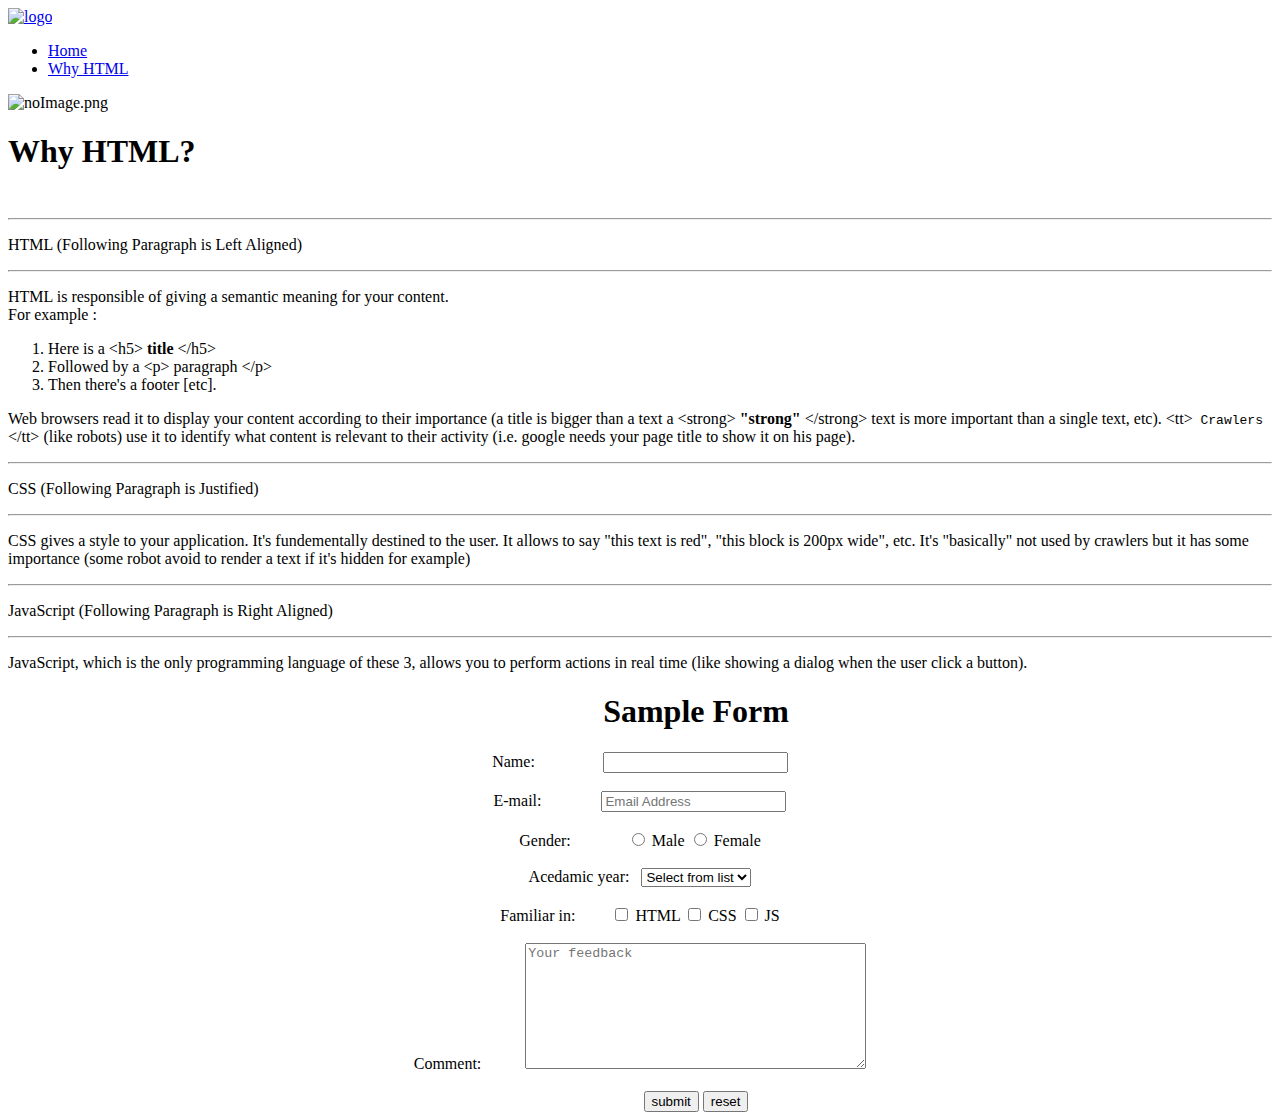
==== why HTML.html @ d4eecd8f "Merge pull request #3 from CJ-404/master" ====
<!DOCTYPE html>
<html lang="en">

<head>

    <meta charset="UTF-8">
    <meta http-equiv="X-UA-Compatible" content="IE=edge">
    <meta name="viewport" content="width=device-width, initial-scale=1.0">
    <title>Why HTML</title>

    <link rel="stylesheet" href="css/style_epa.css">
    <link rel="stylesheet" href="css/style_neeth.css">
    <link rel="stylesheet" href="css/styleThisura.css">

    <link rel="preconnect" href="https://fonts.googleapis.com">
    <link rel="preconnect" href="https://fonts.gstatic.com" crossorigin>
    <link href="https://fonts.googleapis.com/css2?family=Roboto:wght@100;400;500;700&display=swap" rel="stylesheet">

</head>

<body>
    <section class="header">
        <nav>
            <a href="index.html"><img src="images/logo.png" alt="logo"></a>
            <div class="nav-links">
                <ul>
                    <li><a href="index.html">Home</a></li>
                    <li><a href="why HTML.html">Why HTML</a> </li>
                </ul>
            </div>
        </nav>

        <!--neethmadhu part starts here  -->

        <div id="neeth">


            <div id="left-part">
                <!--this part includes the big image -->
                <img id="imghtml" src="images/app.png" alt="noImage.png">
            </div>
            <div id="right-part">
                <!-- this part is the text part -->
                <h1 id="title">Why HTML?</h1><br>
                <hr class="lines">
                <p class="para-head">
                    <span class="lilbit-bigger">HTML</span> (Following Paragraph is Left Aligned)
                </p>
                <hr class="lines">
                <p class="para-head" id="p-left">
                    HTML is responsible of giving a semantic meaning for your content.
                    <br> For example :
                </p>
                <ol id="list-tags">
                    <li>Here is a <span class="tag-highlighted">&lt;h5&gt;</span> <b>title</b> <span class="tag-highlighted">&lt;/h5&gt;</span></li>
                    <li>Followed by a <span class="tag-highlighted">&lt;p&gt;</span> paragraph <span class="tag-highlighted">&lt;/p&gt;</span></li>
                    <li>Then there's a footer [etc].</li>
                </ol>
                <p class="para" id="p-left">
                    Web browsers read it to display your content according to their importance (a title is bigger than a text a <span class="tag-highlighted">&lt;strong&gt;</span><strong> "strong" </strong> <span class="tag-highlighted">&lt;/strong&gt;</span>                    text is more important than a single text, etc).
                    <span class="tag-highlighted">&lt;tt&gt;</span><tt> Crawlers </tt><span class="tag-highlighted">&lt;/tt&gt;</span> (like robots) use it to identify what content is relevant to their activity (i.e. google needs your page title to show
                    it on his page).
                </p>

                <hr class="lines">
                <p class="para-head">
                    <span class="lilbit-bigger">CSS</span> (Following Paragraph is Justified)
                </p>
                <hr class="lines">
                <p class="para" id="p-justify">
                    CSS gives a style to your application. It's fundementally destined to the user. It allows to say
                    <span id="red-text">
                        "this text is red"</span>, <span class="tag-highlighted">"this block is 200px wide"</span>, etc. It's "basically" not used by crawlers but it has some importance (some robot avoid to render a text if it's hidden
                    for example)
                </p>


                <hr class="lines">
                <p class="para-head">
                    <span class="lilbit-bigger">JavaScript</span> (Following Paragraph is Right Aligned)
                </p>
                <hr class="lines">
                <p class="para" id="p-right">
                    JavaScript, which is the only programming language of these 3, allows you to perform actions in real time (like showing a dialog when the user click a button).

                </p>
            </div>
        </div>

        </div>

        <!--neethmadhu part ends here  -->

        <!--thisura part start here  -->

        <div id="thisura">
            <center>

                <h1>&nbsp; &nbsp;&nbsp;&nbsp;&nbsp;&nbsp;&nbsp;&nbsp;&nbsp;&nbsp;&nbsp;&nbsp;&nbsp;Sample Form
                </h1>
                <div class="register">
                    <form>
                        Name:&nbsp; &nbsp;&nbsp;&nbsp;&nbsp;&nbsp;&nbsp;&nbsp;&nbsp;&nbsp;&nbsp;&nbsp;&nbsp;&nbsp;&nbsp;
                        <input type="text" id="username" name="username"><br>
                        <br> E-mail:&nbsp;&nbsp;&nbsp;&nbsp;&nbsp;&nbsp;&nbsp;&nbsp;&nbsp;&nbsp;&nbsp;&nbsp;&nbsp;&nbsp;
                        <input type="mail" id="mail" name="email" placeholder="Email Address" pattern="{}"><br /><br> Gender:&nbsp;&nbsp;&nbsp;&nbsp;&nbsp;&nbsp;&nbsp;&nbsp;&nbsp;&nbsp;&nbsp;&nbsp;&nbsp;
                        <input type="radio" id="male" name="gender" value="male">
                        <label for="male">Male</label>
                        <input type="radio" id="female" name="gender" value="female">
                        <label for="female">Female</label><br><br> Acedamic year: &nbsp; <select id="year" name="year">
                            <option>Select from list</option>
                            <option value="2014">2014</option>
                            <option value="2015">2015</option>
                            <option value="2016">2016</option>
                            <option value="2017">2017</option>
                            <option value="2018">2018</option>
                            <option value="2019">2019</option>
                            <option value="2020">2020</option>
                            <option value="2021">2021</option>
                        </select><br><br> Familiar in:&nbsp;&nbsp;&nbsp;&nbsp;&nbsp;&nbsp;&nbsp;&nbsp; <input type="checkbox" id="HTML" name="HTML" value="html">
                        <label for="html"> HTML</label>
                        <input type="checkbox" id="CSS" name="CSS" value="css">
                        <label for="css"> CSS</label>
                        <input type="checkbox" id="JS" name="JS" value="js">
                        <label for="js"> JS</label><br><br> Comment:&nbsp;&nbsp;&nbsp;&nbsp;&nbsp;&nbsp;&nbsp;&nbsp;&nbsp;&nbsp;

                        <textarea rows="8" cols="40" placeholder="Your feedback"></textarea>
                        <br><br> &nbsp;&nbsp;&nbsp;&nbsp;&nbsp;&nbsp;&nbsp;&nbsp;&nbsp;&nbsp;&nbsp;&nbsp;&nbsp;&nbsp;&nbsp;&nbsp;&nbsp;&nbsp;&nbsp;&nbsp;&nbsp;&nbsp;&nbsp;&nbsp;&nbsp;&nbsp;&nbsp;
                        <input type="submit" id="submitbutton" value="submit">
                        <input type="reset" id="reset" value="reset">

                    </form>
                </div>
        </div>

        <!--thisura part ends here  -->


</body>

</html>
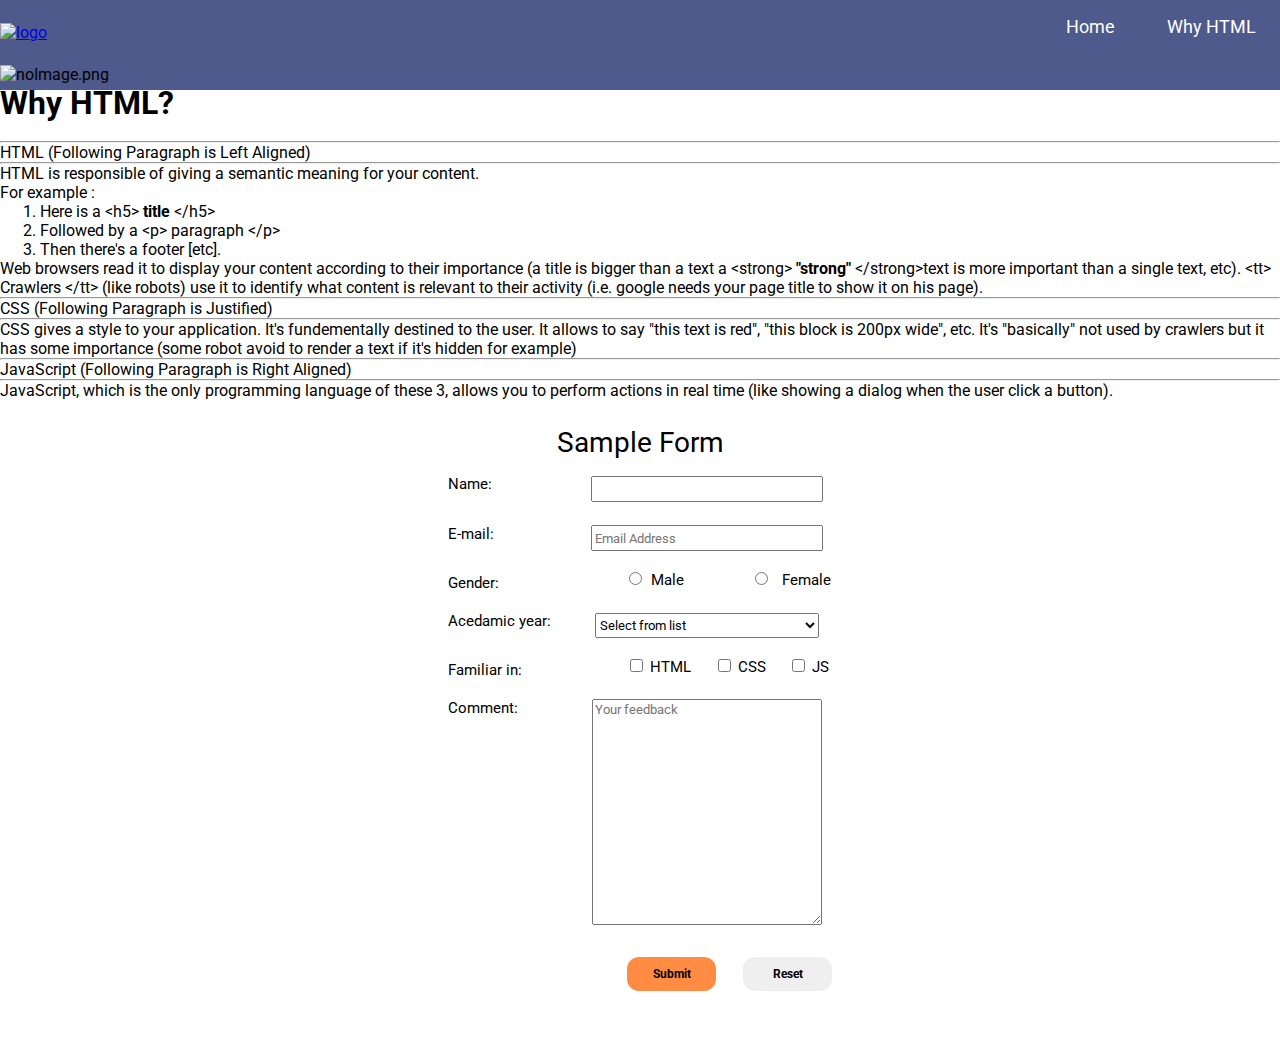
==== commit 6b8c11ea: "Update why HTML.html" ====
--- a/why HTML.html
+++ b/why HTML.html
@@ -1,12 +1,16 @@
 <!DOCTYPE html>
 <html lang="en">
+    <!--Epa's Part starts here It includes the header-->
 
 <head>
+
 
     <meta charset="UTF-8">
     <meta http-equiv="X-UA-Compatible" content="IE=edge">
     <meta name="viewport" content="width=device-width, initial-scale=1.0">
     <title>Why HTML</title>
+
+    <!--Linking the stylesheets created and also the font families-->
 
     <link rel="stylesheet" href="css/style_epa.css">
     <link rel="stylesheet" href="css/style_neeth.css">
@@ -15,13 +19,14 @@
     <link rel="preconnect" href="https://fonts.googleapis.com">
     <link rel="preconnect" href="https://fonts.gstatic.com" crossorigin>
     <link href="https://fonts.googleapis.com/css2?family=Roboto:wght@100;400;500;700&display=swap" rel="stylesheet">
+    <link href="https://fonts.googleapis.com/css2?family=Source+Code+Pro&display=swap" rel="stylesheet">
 
 </head>
 
 <body>
     <section class="header">
         <nav>
-            <a href="index.html"><img src="images/logo.png" alt="logo"></a>
+            <a href="home.html"><img src="images/logo.png" alt="logo"></a>
             <div class="nav-links">
                 <ul>
                     <li><a href="index.html">Home</a></li>
@@ -30,112 +35,145 @@
             </div>
         </nav>
 
+         <!--Epa's Part ends here--
+
         <!--neethmadhu part starts here  -->
 
-        <div id="neeth">
+        <div id="left-part">
+            <!--this part includes the big image -->
+            <img id="imghtml" src="images/app.png" alt="noImage.png">
+        </div>
+        <div id="right-part">
+            <!-- this part is the text part -->
+            <h1 id="title">Why HTML?</h1><br>
+            <hr class="lines">
 
-
-            <div id="left-part">
-                <!--this part includes the big image -->
-                <img id="imghtml" src="images/app.png" alt="noImage.png">
-            </div>
-            <div id="right-part">
-                <!-- this part is the text part -->
-                <h1 id="title">Why HTML?</h1><br>
-                <hr class="lines">
                 <p class="para-head">
                     <span class="lilbit-bigger">HTML</span> (Following Paragraph is Left Aligned)
                 </p>
-                <hr class="lines">
+
+            <hr class="lines">
+
                 <p class="para-head" id="p-left">
-                    HTML is responsible of giving a semantic meaning for your content.
-                    <br> For example :
-                </p>
-                <ol id="list-tags">
-                    <li>Here is a <span class="tag-highlighted">&lt;h5&gt;</span> <b>title</b> <span class="tag-highlighted">&lt;/h5&gt;</span></li>
-                    <li>Followed by a <span class="tag-highlighted">&lt;p&gt;</span> paragraph <span class="tag-highlighted">&lt;/p&gt;</span></li>
-                    <li>Then there's a footer [etc].</li>
-                </ol>
-                <p class="para" id="p-left">
-                    Web browsers read it to display your content according to their importance (a title is bigger than a text a <span class="tag-highlighted">&lt;strong&gt;</span><strong> "strong" </strong> <span class="tag-highlighted">&lt;/strong&gt;</span>                    text is more important than a single text, etc).
-                    <span class="tag-highlighted">&lt;tt&gt;</span><tt> Crawlers </tt><span class="tag-highlighted">&lt;/tt&gt;</span> (like robots) use it to identify what content is relevant to their activity (i.e. google needs your page title to show
-                    it on his page).
+                    HTML is responsible of giving a semantic meaning for your content.<br>
+                    For example :
                 </p>
 
-                <hr class="lines">
+            <ol id="list-tags">
+                <li>Here is a <span class="tag-highlighted">&lt;h5&gt;</span> <b>title</b> <span
+                        class="tag-highlighted">&lt;/h5&gt;</span></li>
+                <li>Followed by a <span class="tag-highlighted">&lt;p&gt;</span> paragraph <span
+                        class="tag-highlighted">&lt;/p&gt;</span></li>
+                <li>Then there's a footer [etc].</li>
+            </ol>
+
+            <p class="para" id="p-left">
+                Web browsers read it to display your content according to their importance (a title is bigger than a
+                text a <span class="tag-highlighted">&lt;strong&gt;</span><strong> "strong" </strong> <span
+                    class="tag-highlighted">&lt;/strong&gt;</span>text is more important than a single text, etc).
+                <span class="tag-highlighted">&lt;tt&gt;</span><tt> Crawlers </tt><span
+                    class="tag-highlighted">&lt;/tt&gt;</span> (like robots) use it to identify what content is relevant
+                to their activity (i.e. google needs your page title to show it on his page).
+            </p>
+
+            <hr class="lines">
+
                 <p class="para-head">
                     <span class="lilbit-bigger">CSS</span> (Following Paragraph is Justified)
                 </p>
-                <hr class="lines">
+
+            <hr class="lines">
                 <p class="para" id="p-justify">
                     CSS gives a style to your application. It's fundementally destined to the user. It allows to say
                     <span id="red-text">
-                        "this text is red"</span>, <span class="tag-highlighted">"this block is 200px wide"</span>, etc. It's "basically" not used by crawlers but it has some importance (some robot avoid to render a text if it's hidden
-                    for example)
+                        "this text is red"</span>, <span class="tag-highlighted">"this block is 200px wide"</span>, etc.
+                        It's "basically" not used by crawlers but it has some importance (some robot avoid to
+                        render a text if it's hidden for example)
                 </p>
 
 
-                <hr class="lines">
+            <hr class="lines">
                 <p class="para-head">
                     <span class="lilbit-bigger">JavaScript</span> (Following Paragraph is Right Aligned)
                 </p>
-                <hr class="lines">
-                <p class="para" id="p-right">
-                    JavaScript, which is the only programming language of these 3, allows you to perform actions in real time (like showing a dialog when the user click a button).
 
-                </p>
-            </div>
-        </div>
+            <hr class="lines">
+            <p class="para" id="p-right">
+                JavaScript, which is the only programming language of these 3, allows you to perform actions in real
+                time (like showing
+                a dialog when the user click a button).
 
+            </p>
         </div>
 
         <!--neethmadhu part ends here  -->
 
-        <!--thisura part start here  -->
+        <!--thisura part start here it includes the nice HTML form -->
 
         <div id="thisura">
-            <center>
 
-                <h1>&nbsp; &nbsp;&nbsp;&nbsp;&nbsp;&nbsp;&nbsp;&nbsp;&nbsp;&nbsp;&nbsp;&nbsp;&nbsp;Sample Form
-                </h1>
-                <div class="register">
-                    <form>
-                        Name:&nbsp; &nbsp;&nbsp;&nbsp;&nbsp;&nbsp;&nbsp;&nbsp;&nbsp;&nbsp;&nbsp;&nbsp;&nbsp;&nbsp;&nbsp;
-                        <input type="text" id="username" name="username"><br>
-                        <br> E-mail:&nbsp;&nbsp;&nbsp;&nbsp;&nbsp;&nbsp;&nbsp;&nbsp;&nbsp;&nbsp;&nbsp;&nbsp;&nbsp;&nbsp;
-                        <input type="mail" id="mail" name="email" placeholder="Email Address" pattern="{}"><br /><br> Gender:&nbsp;&nbsp;&nbsp;&nbsp;&nbsp;&nbsp;&nbsp;&nbsp;&nbsp;&nbsp;&nbsp;&nbsp;&nbsp;
-                        <input type="radio" id="male" name="gender" value="male">
-                        <label for="male">Male</label>
-                        <input type="radio" id="female" name="gender" value="female">
-                        <label for="female">Female</label><br><br> Acedamic year: &nbsp; <select id="year" name="year">
-                            <option>Select from list</option>
-                            <option value="2014">2014</option>
-                            <option value="2015">2015</option>
-                            <option value="2016">2016</option>
-                            <option value="2017">2017</option>
-                            <option value="2018">2018</option>
-                            <option value="2019">2019</option>
-                            <option value="2020">2020</option>
-                            <option value="2021">2021</option>
-                        </select><br><br> Familiar in:&nbsp;&nbsp;&nbsp;&nbsp;&nbsp;&nbsp;&nbsp;&nbsp; <input type="checkbox" id="HTML" name="HTML" value="html">
-                        <label for="html"> HTML</label>
-                        <input type="checkbox" id="CSS" name="CSS" value="css">
-                        <label for="css"> CSS</label>
-                        <input type="checkbox" id="JS" name="JS" value="js">
-                        <label for="js"> JS</label><br><br> Comment:&nbsp;&nbsp;&nbsp;&nbsp;&nbsp;&nbsp;&nbsp;&nbsp;&nbsp;&nbsp;
+            <h1 id="form-heading">Sample Form</h1>    <!--Form-->
+            <div class="register">
+                <form>
+                    <label for="username" class="labels">Name: </label>
+                    <input type="text" id="username" name="username">
+                    <br>
+                    <br>
+                    <label for="mail" class="labels">E-mail: </label>
+                    <input type="mail" id="mail" name="email" placeholder="Email Address" pattern="{}">
+                    <br>
+                    <br>
+                    <label for="male female" class="labels">Gender: </label>
 
-                        <textarea rows="8" cols="40" placeholder="Your feedback"></textarea>
-                        <br><br> &nbsp;&nbsp;&nbsp;&nbsp;&nbsp;&nbsp;&nbsp;&nbsp;&nbsp;&nbsp;&nbsp;&nbsp;&nbsp;&nbsp;&nbsp;&nbsp;&nbsp;&nbsp;&nbsp;&nbsp;&nbsp;&nbsp;&nbsp;&nbsp;&nbsp;&nbsp;&nbsp;
-                        <input type="submit" id="submitbutton" value="submit">
-                        <input type="reset" id="reset" value="reset">
+                    <input type="radio" id="male" name="gender" value="male">
+                    <label for="male" class="labels-mid">Male</label>
 
-                    </form>
-                </div>
+                    <input type="radio" id="female" name="gender" value="female">
+                    <label for="female" class="labels-mid">Female</label>
+                    <br>
+                    <br>
+                    <label for="year" class="labels">Acedamic year: </label>   <!--Drop down table-->
+                    <select id="year" name="year">
+                        <option>Select from list</option>
+                        <option value="2014">2014</option>
+                        <option value="2015">2015</option>
+                        <option value="2016">2016</option>
+                        <option value="2017">2017</option>
+                        <option value="2018">2018</option>
+                        <option value="2019">2019</option>
+                        <option value="2020">2020</option>
+                        <option value="2021">2021</option>
+                    </select>
+                    <br>
+                    <br>
+
+
+
+                    <label class="labels">Familiar in: </label>
+                    <input type="checkbox" id="HTML" name="HTML" value="html">
+                    <label for="html" class="labels-mid"> HTML</label>
+                    <input type="checkbox" id="CSS" name="CSS" value="css">
+                    <label for="css" class="labels-mid"> CSS</label>
+                    <input type="checkbox" id="JS" name="JS" value="js">
+                    <label for="js" class="labels-mid"> JS</label>
+                    <br>
+                    <br>
+
+
+                    <label for="comment" class="labels">Comment: </label>
+                    <textarea rows="8" cols="40" placeholder="Your feedback" id="comment"></textarea>
+                    <br><br>
+
+
+
+                    <input type="submit" id="submitbutton" value="Submit">
+                    <input type="reset" id="reset" value="Reset">
+
+                </form>
+            </div>
         </div>
 
         <!--thisura part ends here  -->
-
-
 </body>
 
-</html>+</html>
--- a/css/style_epa.css
+++ b/css/style_epa.css
@@ -0,0 +1,100 @@
+* {
+    font-family: 'Roboto', sans-serif;
+    margin: 0;
+}
+
+.header {
+    /* min-height: 100vh; */
+    height: 10vh;
+    width: 100%;
+    background-color: #4E598C;
+    background-position: center;
+    background-size: cover;
+    position: sticky;
+}
+
+#satha {
+    position: relative;
+    background-color: #fff;
+}
+
+#charith {
+    position: relative;
+    margin-top: 5%;
+
+}
+
+nav {
+    display: flex;
+    justify-content: space-between;
+    align-items: center;
+}
+
+nav img {
+    width: 10vh;
+    height: 10vh;
+}
+
+.nav-links {
+    flex: 1;
+    text-align: right;
+}
+
+.nav-links ul li {
+    list-style: none;
+    display: inline-block;
+    padding: 16px 24px;
+    position: relative;
+    color: #ffffff
+}
+
+nav-links ul li:hover {
+    background: #ffffff;
+    color: #000000;
+}
+
+.nav-links ul li a {
+    color: #ffffff;
+    text-decoration: none;
+    font-size: 18px;
+}
+
+.nav-links ul li::after {
+    content: "";
+    width: 0%;
+    height: 2px;
+    background: #DDDDDD;
+    display: block;
+    margin-top: 10px;
+    transition: 0.5s;
+    opacity: 0.5;
+
+}
+
+.nav-links ul li:hover::after {
+    width: 100%;
+    opacity: 1.0;
+}
+
+.image {
+    height: 50vh;
+    width: 50%;
+    background-color: rgb(221, 162, 36);
+    display: flex
+}
+
+@media screen and (max-width: 800px) {
+
+    .header,
+    table1 {
+        position: relative;
+        width: auto;
+        margin: auto;
+        padding: auto;
+
+    }
+
+    #hometext {
+        font-size: 14px;
+    }
+}--- a/css/styleThisura.css
+++ b/css/styleThisura.css
@@ -0,0 +1,175 @@
+#thisura{
+	margin-top: 2%;
+	padding-bottom: 5%;
+    display: block;
+    position: relative;
+    float: left;
+    width: 100%;
+    background-color: rgb(255, 255, 255);
+}
+
+#username{
+	width:50%;
+	height:20px;
+	margin-left:30%;
+	margin-top: 1%;
+
+
+}		
+#mail{
+	width:50%;
+	height:20px;
+	margin-left:30%;
+	margin-top: 1%;
+}	
+	
+.register{
+	width: 35%;
+	color:black;
+	text-align:center;
+	margin: auto;
+}
+
+.labels{
+	position: absolute;
+	font-size: 15px;
+	text-align: left;
+	left: 35%;
+	padding-top: .3%;
+}
+
+.labels-mid{
+	font-size: 15px;
+}
+
+.table-left{
+	text-align: left;
+}
+
+.table-right{
+	text-align: right;
+}
+
+#male{
+	margin-left:40%;
+	margin-right:5px;
+	
+}
+
+#female{
+	margin-left:15%;
+	margin-right:10px;
+}
+
+#year{
+	
+	width:50%;
+	height:25px;
+	margin-left:30%;
+	margin-top: 1%;
+	/* margin-right:70%; */
+}
+
+#HTML{
+	margin-left:40%;
+	margin-right:3px;
+	
+}
+
+#CSS{
+	
+	margin-left:5%;
+	margin-right:3px;
+}
+
+#JS{
+	margin-left:5%;
+	margin-right:3px;
+}
+
+
+#comment{
+	width:50%;
+	margin-left:30%;
+	margin-top: 1%;
+	height:220px;
+	margin-bottom: 1%;
+	
+
+
+}
+
+#submitbutton{
+	background-color: #FF8C42;
+	width: 20%;
+	font-weight: bold;
+	color: black;
+	font-size: 12px;
+	padding: 10px 20px;
+	text-align: center;
+	display: inline-block;
+	border-radius: 12px;
+	border-width: 0;
+	text-decoration: none;
+	margin-left:40%;
+	margin-top: 1%;
+	margin-bottom: 1%;
+	transition : 0.5s ease-in-out;
+}
+#submitbutton:hover{
+	color : white;
+	background-color : black;
+
+}
+
+#reset{
+	color: black;
+	width: 20%;
+	font-weight: bold;
+	font-size: 12px;
+	padding: 10px 20px;
+	text-align: center;
+	display: inline-block;
+	border-width: 0;
+	border-radius: 12px;
+	text-decoration: none;
+	margin-left:5%;
+	margin-top: 1%;
+	margin-bottom: 1%;
+}
+
+
+
+#form-heading{
+	text-align:center;
+	margin-bottom: 1%;
+    font-size: 175%;
+	font-weight: 400;
+
+}
+
+
+@media screen and (max-width: 800px){      
+    #thisura {
+        position: relative;
+        width: 100%;
+        margin: auto;
+        padding: auto;     
+    }
+
+	.register{
+		width: 100%;
+		padding: auto;	
+	}
+
+	.labels{
+		position: absolute;
+		font-size: 16px;
+		text-align: left;
+		left: 5%;
+		padding-top: 1%;
+	}
+}
+
+
+
